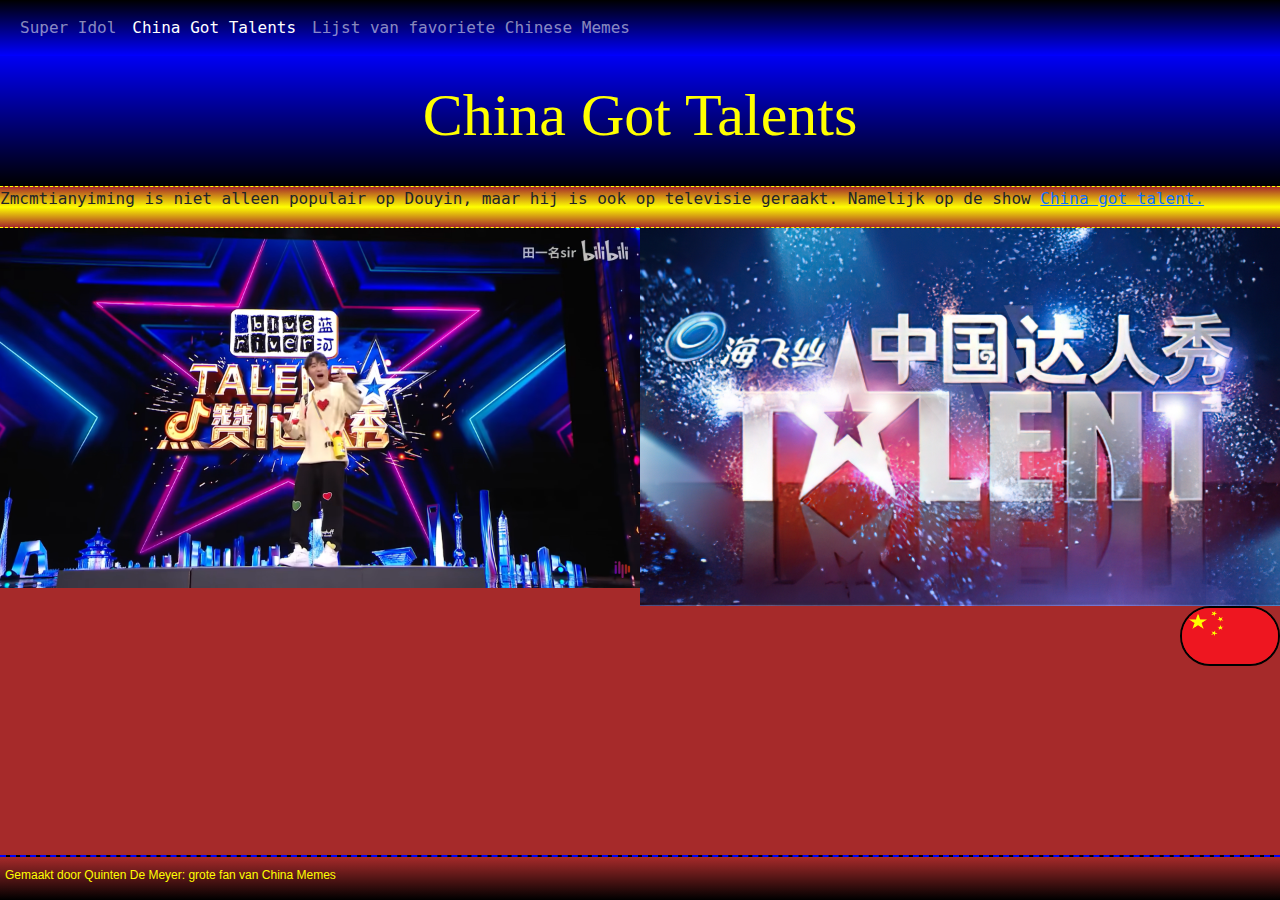
==== pagina2.html @ 7b133a0e "Add files via upload" ====
<!DOCTYPE html>

<html>

<head>

  <meta charset="UTF-8">

  <meta name="viewport" content="width=device-width, initial-scale=1.0">

  <link href="https://cdn.jsdelivr.net/npm/bootstrap@5.1.2/dist/css/bootstrap.min.css" rel="stylesheet">

  <script src="https://cdn.jsdelivr.net/npm/bootstrap@5.1.2/dist/js/bootstrap.bundle.min.js"></script>
  <link rel="stylesheet" href="https://cdnjs.cloudflare.com/ajax/libs/font-awesome/4.7.0/css/font-awesome.min.css">
  <link rel="stylesheet" href="ITN.css">
  <title>Super Idol</title>

</head>

<nav class="navbar fixed-top navbar-expand-sm bg-dark navbar-dark">
  <div class="container-fluid">
    <button class="navbar-toggler" type="button" data-bs-toggle="collapse" data-bs-target="#collapsibleNavbar">
      <span class="navbar-toggler-icon"></span>
    </button>
    <div class="collapse navbar-collapse" id="collapsibleNavbar">
      <ul class="navbar-nav" />
      <li class="nav-item">
        <a class="nav-link" href="index.html">Super Idol</a>
      </li>
      <li class="nav-item">
        <a class="nav-link active" href="pagina2.html">China Got Talents</a>
      </li>
      <li class="nav-item">
        <a class="nav-link" href="pagina3.html">Lijst van favoriete Chinese Memes</a>
      </li>
      </ul>
    </div>
</nav>



<body>


    <header>

      <p>China Got Talents</p>

    </header>










  <main>



    <p>Zmcmtianyiming is niet alleen populair op Douyin, maar hij is ook op televisie geraakt. Namelijk op de show <a href="https://en.wikipedia.org/wiki/China%27s_Got_Talent" target="_blank">China got talent.</a></p>
    
  </main>
  <img class="column" src="talent.png" > <img class="column" src="logo.jpg" >
  <div class="footer">
    <p>Gemaakt door Quinten De Meyer: grote fan van China Memes</p>
  </div>

  <img src="flagchina.png" width="100px" height="60px" class="foto mx-auto d-block" />

</body>

</html>
---- ITN.css ----
body{

background-color:#a62a2a;



font-family: monospace;
}

  .allign{
  display: block;
  margin: 0px;
}
.foto{
  float: right;
  border: 2px solid black;
  border-radius: 50px;
margin-bottom: 50px;
}
header{
background-image: linear-gradient(blue, black);
background-color:blue;

color:yellow;

margin-top: 50px;

text-align:center;

padding-bottom:10px;

padding-top:20px;

font-size: 60px;
font-family: fantasy;
}

nav{
  background-image: linear-gradient(black, blue);
background-color:black;
color: white;
}
.column {
  float: left;
  width: 50%;
  height: 20%;
}
main{

  border-bottom:dashed 1px yellow;
  background-image: linear-gradient(#a62a2a, yellow,#a62a2a);
  border-top:dashed 1px yellow;

}

.footer {
  border-top: dashed 2px blue;
  background-image: linear-gradient(#a62a2a, black);
  padding-top: 9px;
  padding-left: 5px;
  position: fixed;
  left: 0;
  bottom: 0;
  width: 100%;
  background-color:rgb(32,32,32);
  color: yellow;
  text-align: left;
  font-family:sans-serif;
  font-size: 12px
}
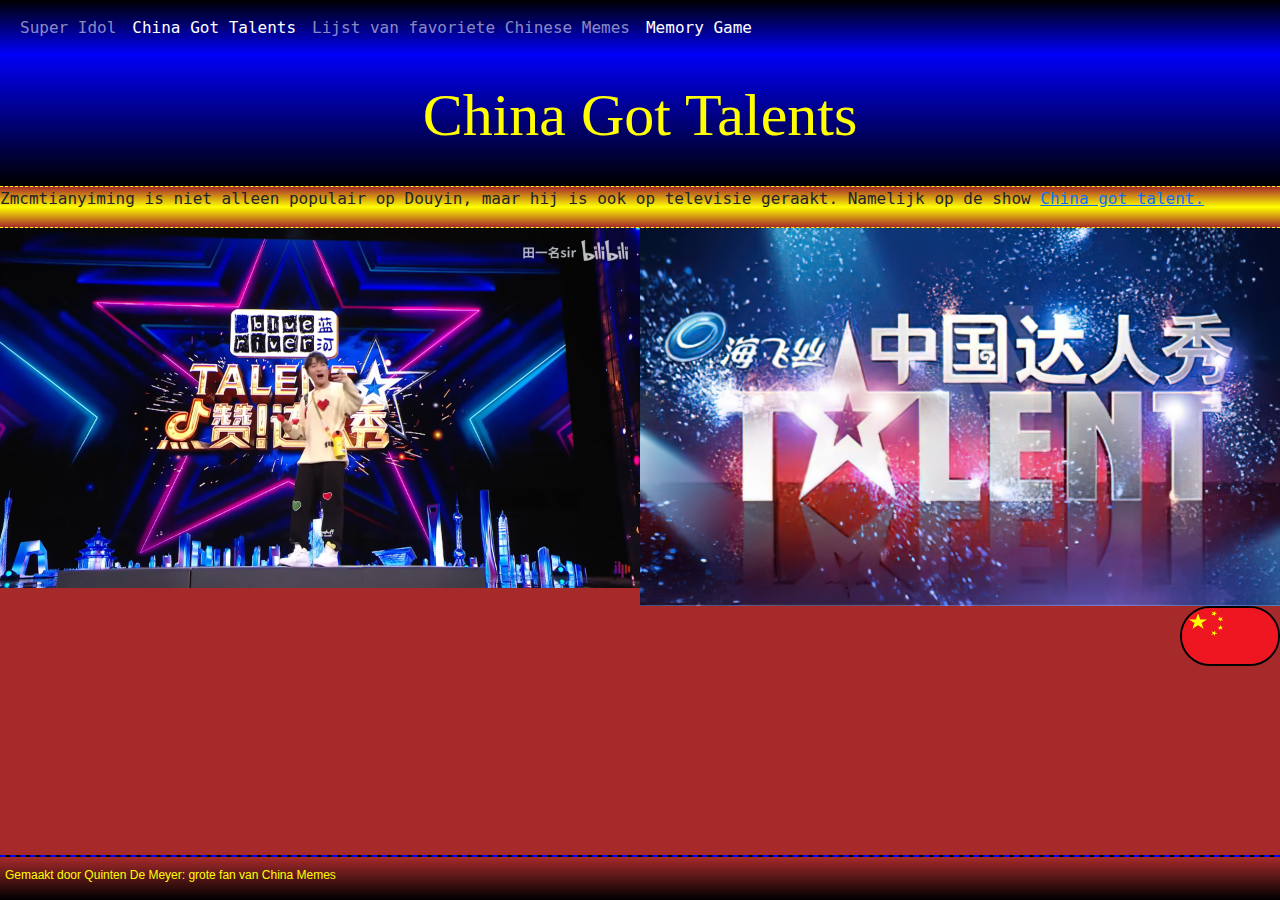
==== commit 9f4b4fd6: "nmega update n,o virus free cap" ====
--- a/pagina2.html
+++ b/pagina2.html
@@ -33,6 +33,9 @@
       <li class="nav-item">
         <a class="nav-link" href="pagina3.html">Lijst van favoriete Chinese Memes</a>
       </li>
+      <li class="nav-item">
+        <a class="nav-link active" href="memory.html">Memory Game</a>
+      </li>
       </ul>
     </div>
 </nav>
@@ -62,7 +65,7 @@
 
 
     <p>Zmcmtianyiming is niet alleen populair op Douyin, maar hij is ook op televisie geraakt. Namelijk op de show <a href="https://en.wikipedia.org/wiki/China%27s_Got_Talent" target="_blank">China got talent.</a></p>
-    
+
   </main>
   <img class="column" src="talent.png" > <img class="column" src="logo.jpg" >
   <div class="footer">
